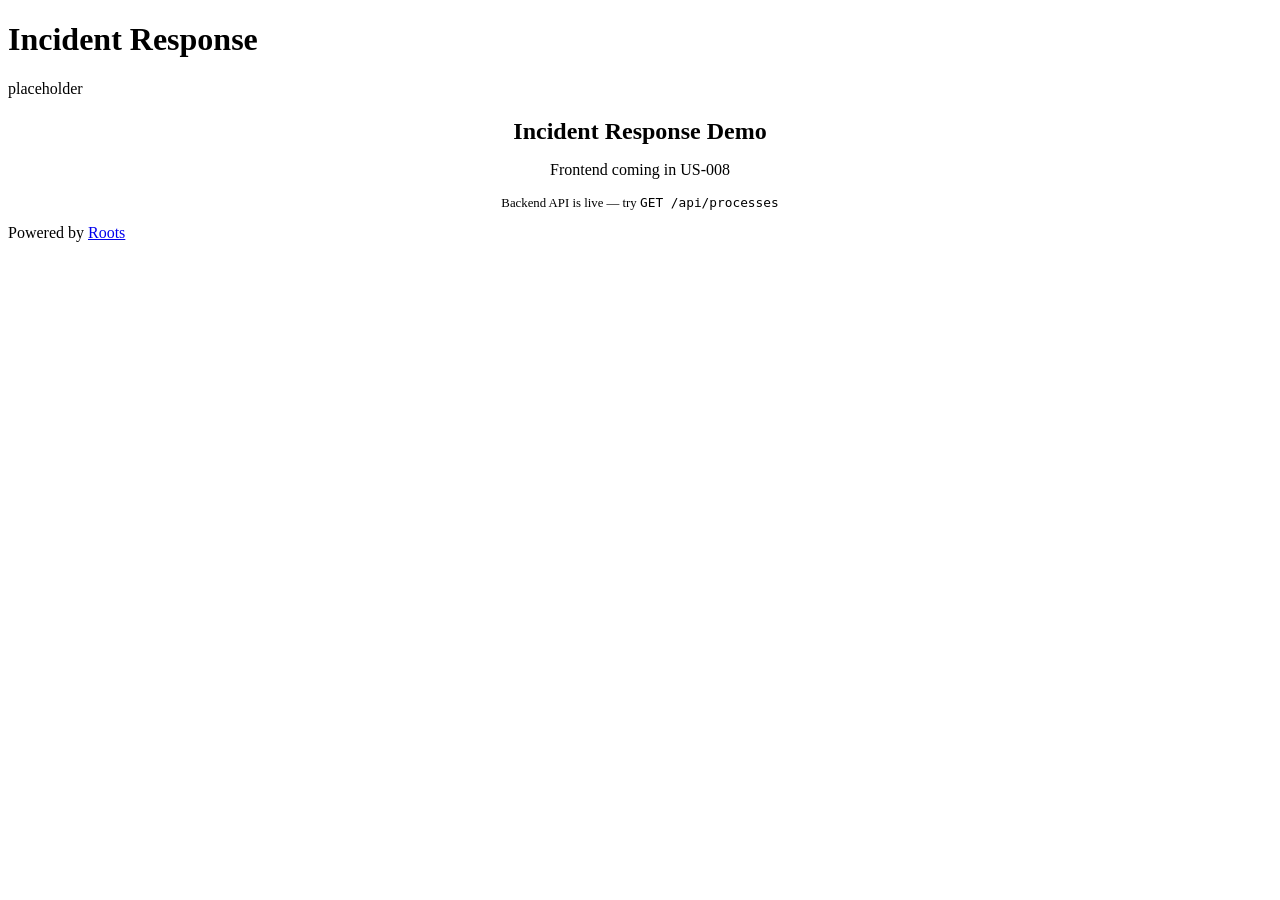
==== demo/incident-response/static/index.html @ b492cfe9 "feat(demo-apps): US-007 - Incident Response — Backend Co-Authored-By: Claude Opus 4.6 (1M context) <" ====
<!DOCTYPE html>
<html lang="en">
<head>
  <meta charset="utf-8">
  <meta name="viewport" content="width=device-width, initial-scale=1">
  <title>Incident Response — Roots Demo</title>
  <link rel="stylesheet" href="/common/styles.css">
  <style>
    main {
      display: flex;
      align-items: center;
      justify-content: center;
    }
    .placeholder {
      text-align: center;
      color: var(--gray);
    }
    .placeholder h2 {
      color: var(--text);
      margin-bottom: 0.5rem;
    }
  </style>
</head>
<body>
  <div class="app">
    <header>
      <h1>Incident Response</h1>
      <span class="status-badge pending">placeholder</span>
    </header>

    <main>
      <div class="placeholder">
        <h2>Incident Response Demo</h2>
        <p>Frontend coming in US-008</p>
        <p style="margin-top: 1rem; font-size: 0.8rem;">
          Backend API is live — try <code>GET /api/processes</code>
        </p>
      </div>
    </main>

    <footer>
      Powered by <a href="#">Roots</a>
    </footer>
  </div>
</body>
</html>
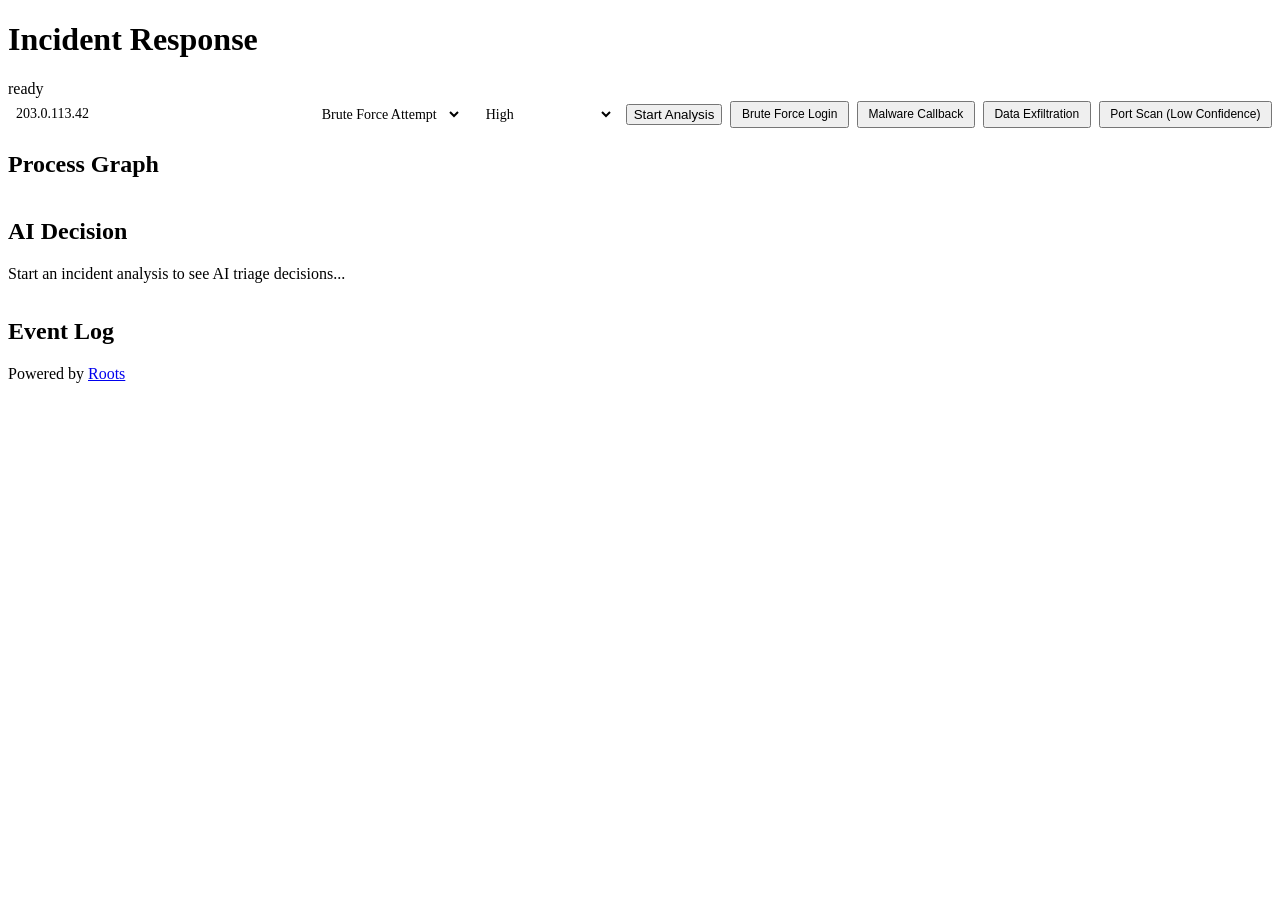
==== commit 428242c1: "feat(demo-apps): US-008 - Incident Response — Frontend Replace placeholder index.html with full inci" ====
--- a/demo/incident-response/static/index.html
+++ b/demo/incident-response/static/index.html
@@ -7,34 +7,177 @@
   <link rel="stylesheet" href="/common/styles.css">
   <style>
     main {
+      grid-template-columns: 1fr 1fr;
+      grid-template-rows: auto 1fr 1fr;
+    }
+
+    /* Incident input panel (top, full width) */
+    .input-bar {
+      grid-column: 1 / -1;
+      display: flex;
+      gap: 0.75rem;
+      align-items: center;
+      flex-wrap: wrap;
+    }
+    .input-bar input, .input-bar select {
+      padding: 0.5rem;
+      font-family: inherit;
+      font-size: 0.875rem;
+      background: var(--surface);
+      color: var(--text);
+      border: 1px solid var(--border);
+      border-radius: var(--radius);
+    }
+    .input-bar input { flex: 1; min-width: 180px; }
+    .input-bar select { min-width: 140px; }
+    .input-controls {
+      display: flex;
+      gap: 0.5rem;
+      align-items: center;
+    }
+    .scenario-buttons {
+      display: flex;
+      gap: 0.5rem;
+      flex-wrap: wrap;
+    }
+    .scenario-buttons button {
+      font-size: 0.75rem;
+      padding: 0.3rem 0.6rem;
+    }
+
+    /* Graph panel (middle-left) */
+    #graph-panel { overflow: auto; }
+
+    /* AI decision panel (middle-right) */
+    #decision-panel { overflow-y: auto; }
+
+    .confidence-bar-container {
+      background: var(--bg);
+      border: 1px solid var(--border);
+      border-radius: var(--radius);
+      height: 24px;
+      overflow: hidden;
+      margin: 0.5rem 0;
+    }
+    .confidence-bar {
+      height: 100%;
+      border-radius: var(--radius);
+      transition: width 0.4s ease, background 0.3s ease;
       display: flex;
       align-items: center;
       justify-content: center;
-    }
-    .placeholder {
-      text-align: center;
-      color: var(--gray);
-    }
-    .placeholder h2 {
+      font-size: 0.75rem;
+      font-weight: 700;
+      color: #1a1a2e;
+    }
+    .confidence-high { background: var(--green); }
+    .confidence-mid  { background: var(--yellow); }
+    .confidence-low  { background: var(--red); }
+
+    .reasoning-text {
+      background: var(--bg);
+      border: 1px solid var(--border);
+      border-radius: var(--radius);
+      padding: 0.75rem;
+      font-size: 0.875rem;
+      line-height: 1.6;
+      white-space: pre-wrap;
+    }
+
+    .decision-label {
+      display: inline-block;
+      padding: 0.3rem 0.8rem;
+      border-radius: var(--radius);
+      font-weight: 600;
+      font-size: 0.85rem;
+      background: var(--accent);
       color: var(--text);
+      margin-top: 0.5rem;
+    }
+
+    /* Escalation view */
+    .escalation-box {
+      background: rgba(231, 76, 60, 0.12);
+      border: 1px solid var(--red);
+      border-radius: var(--radius);
+      padding: 1rem;
+      margin-top: 0.75rem;
+    }
+    .escalation-box h3 {
+      color: var(--red);
+      font-size: 0.95rem;
       margin-bottom: 0.5rem;
     }
+    .escalation-box p {
+      font-size: 0.85rem;
+      margin-bottom: 0.5rem;
+    }
+    .resolution-actions {
+      display: flex;
+      gap: 0.75rem;
+      margin-top: 0.75rem;
+    }
+
+    /* Event log (bottom, full width) */
+    #event-log-panel {
+      grid-column: 1 / -1;
+    }
+
+    .hidden { display: none !important; }
   </style>
 </head>
 <body>
   <div class="app">
     <header>
       <h1>Incident Response</h1>
-      <span class="status-badge pending">placeholder</span>
+      <span class="status-badge pending" id="process-status">ready</span>
     </header>
 
     <main>
-      <div class="placeholder">
-        <h2>Incident Response Demo</h2>
-        <p>Frontend coming in US-008</p>
-        <p style="margin-top: 1rem; font-size: 0.8rem;">
-          Backend API is live — try <code>GET /api/processes</code>
-        </p>
+      <!-- Incident input (top) -->
+      <div class="input-bar" id="input-bar">
+        <input type="text" id="source-ip" placeholder="Source IP (e.g. 203.0.113.42)" value="203.0.113.42">
+        <select id="event-type">
+          <option value="brute_force_attempt">Brute Force Attempt</option>
+          <option value="malware_detected">Malware Detected</option>
+          <option value="data_exfiltration">Data Exfiltration</option>
+          <option value="port_scan">Port Scan</option>
+        </select>
+        <select id="severity">
+          <option value="high">High</option>
+          <option value="medium">Medium</option>
+          <option value="low">Low</option>
+          <option value="critical">Critical</option>
+        </select>
+        <div class="input-controls">
+          <button class="btn-primary" id="start-btn">Start Analysis</button>
+          <div class="scenario-buttons">
+            <button class="btn-outline" data-scenario="brute_force">Brute Force Login</button>
+            <button class="btn-outline" data-scenario="malware">Malware Callback</button>
+            <button class="btn-outline" data-scenario="exfiltration">Data Exfiltration</button>
+            <button class="btn-outline" data-scenario="port_scan">Port Scan (Low Confidence)</button>
+          </div>
+        </div>
+      </div>
+
+      <!-- Graph (middle-left) -->
+      <div class="card" id="graph-panel">
+        <h2>Process Graph</h2>
+        <div id="graph-container"></div>
+      </div>
+
+      <!-- AI Decision (middle-right) -->
+      <div class="card panel-scroll" id="decision-panel">
+        <h2>AI Decision</h2>
+        <div id="decision-container">
+          <p class="text-gray">Start an incident analysis to see AI triage decisions...</p>
+        </div>
+      </div>
+
+      <!-- Event Log (bottom) -->
+      <div class="card panel-scroll" id="event-log-panel">
+        <h2>Event Log</h2>
+        <div id="event-log-container"></div>
       </div>
     </main>
 
@@ -42,5 +185,303 @@
       Powered by <a href="#">Roots</a>
     </footer>
   </div>
+
+  <script src="/common/graph-renderer.js"></script>
+  <script src="/common/state-viewer.js"></script>
+  <script src="/common/event-log.js"></script>
+  <script src="/common/roots-client.js"></script>
+  <script>
+    const client = new RootsClient();
+    const graphRenderer = new GraphRenderer(document.getElementById('graph-container'));
+    const eventLog = new EventLog(document.getElementById('event-log-container'));
+    const statusBadge = document.getElementById('process-status');
+    const startBtn = document.getElementById('start-btn');
+    const sourceIpInput = document.getElementById('source-ip');
+    const eventTypeSelect = document.getElementById('event-type');
+    const severitySelect = document.getElementById('severity');
+    const decisionContainer = document.getElementById('decision-container');
+
+    let currentRunId = null;
+    let lastSeenEvents = 0;
+    let escalationShown = false;
+
+    // Scenario presets
+    const SCENARIOS = {
+      brute_force: { source_ip: '198.51.100.23', event_type: 'brute_force_attempt', severity: 'high' },
+      malware:     { source_ip: '203.0.113.66',  event_type: 'malware_detected',    severity: 'critical' },
+      exfiltration:{ source_ip: '192.0.2.100',   event_type: 'data_exfiltration',   severity: 'critical' },
+      port_scan:   { source_ip: '198.51.100.5',  event_type: 'port_scan',           severity: 'low' },
+    };
+
+    // Load initial graph
+    client.getProcessGraph('incident-response').then(data => {
+      graphRenderer.render(data);
+    }).catch(() => {});
+
+    // Scenario buttons
+    document.querySelectorAll('[data-scenario]').forEach(btn => {
+      btn.addEventListener('click', () => {
+        const s = SCENARIOS[btn.dataset.scenario];
+        if (!s) return;
+        sourceIpInput.value = s.source_ip;
+        eventTypeSelect.value = s.event_type;
+        severitySelect.value = s.severity;
+      });
+    });
+
+    // Start analysis
+    startBtn.addEventListener('click', async () => {
+      const workItem = {
+        raw_alert: {
+          source_ip: sourceIpInput.value.trim() || '203.0.113.42',
+          event_type: eventTypeSelect.value,
+          severity: severitySelect.value,
+          timestamp: new Date().toISOString(),
+        },
+      };
+
+      startBtn.disabled = true;
+      escalationShown = false;
+      lastSeenEvents = 0;
+      decisionContainer.innerHTML = '<p class="text-blue">Running triage pipeline...</p>';
+      updateStatus('running');
+
+      eventLog.addEvent({
+        type: 'run',
+        description: `Incident submitted: ${workItem.raw_alert.event_type} from ${workItem.raw_alert.source_ip}`,
+      });
+
+      try {
+        const run = await client.createRun('incident-response', workItem);
+        currentRunId = run.id;
+        client.startPolling(run.id, onGraphUpdate);
+      } catch (err) {
+        decisionContainer.innerHTML = `<p class="text-red">Error: ${escapeHtml(err.message)}</p>`;
+        updateStatus('failed');
+        startBtn.disabled = false;
+      }
+    });
+
+    function onGraphUpdate(graphData) {
+      graphRenderer.update(graphData);
+
+      const runStatus = graphData.run_status;
+      updateStatus(runStatus);
+
+      const nodes = graphData.nodes || [];
+      const edges = graphData.edges || [];
+
+      // Log node transitions
+      logNodeEvents(nodes, edges);
+
+      // Show AI decision from triage node
+      if (currentRunId) {
+        client.getRun(currentRunId).then(run => {
+          renderDecisionPanel(run.work_item_state, nodes, edges, graphData);
+        }).catch(() => {});
+      }
+
+      // Handle escalation checkpoint — run is paused at escalation_review
+      if (runStatus === 'paused' && !escalationShown) {
+        const escalationNode = nodes.find(n => n.id === 'escalation_review');
+        if (escalationNode && (escalationNode.status === 'running' || escalationNode.status === 'paused')) {
+          showEscalation();
+        }
+      }
+
+      if (runStatus === 'completed' || runStatus === 'failed') {
+        startBtn.disabled = false;
+      }
+    }
+
+    function renderDecisionPanel(state, nodes, edges, graphData) {
+      if (!state) return;
+
+      // Find the triage decision node — check traversed edges from triage
+      const triageNode = nodes.find(n => n.id === 'triage');
+      if (!triageNode || triageNode.status === 'pending') return;
+
+      // Extract decision info from the mock: look at which edge was taken
+      const triageEdges = edges.filter(e => e.from_node === 'triage');
+      const traversedEdge = triageEdges.find(e => e.status === 'traversed');
+
+      // Try to figure out confidence from enriched data and the event type
+      const incident = state.normalized_incident || {};
+      const eventType = incident.event_type || '';
+
+      // Confidence comes from the mock_decision rules
+      const confidenceMap = {
+        brute_force_attempt: { confidence: 0.92, reasoning: 'Brute force detected — reset credentials', target: 'respond', action: 'Reset Credentials' },
+        malware_detected:    { confidence: 0.88, reasoning: 'Malware detected — isolate endpoint',      target: 'respond', action: 'Isolate Endpoint' },
+        data_exfiltration:   { confidence: 0.85, reasoning: 'Data exfiltration — block source IP',      target: 'respond', action: 'Block IP' },
+        port_scan:           { confidence: 0.45, reasoning: 'Port scan is low severity — close as benign', target: 'close', action: 'Close Benign' },
+      };
+
+      const decision = confidenceMap[eventType] || {
+        confidence: 0.6, reasoning: 'Unrecognized pattern — escalate to analyst', target: 'escalation_review', action: 'Escalate'
+      };
+
+      // Determine if escalation happened (confidence below threshold 0.75)
+      const isEscalated = decision.confidence < 0.75;
+
+      // Confidence bar color
+      let barClass = 'confidence-high';
+      if (decision.confidence < 0.5) barClass = 'confidence-low';
+      else if (decision.confidence < 0.75) barClass = 'confidence-mid';
+
+      let html = '';
+
+      // Selected edge / action
+      html += '<p style="margin-bottom: 0.5rem; font-size: 0.85rem; color: var(--gray);">Selected Action</p>';
+      html += `<span class="decision-label">${escapeHtml(decision.action)}</span>`;
+
+      // Confidence bar
+      html += '<p style="margin-top: 1rem; margin-bottom: 0.25rem; font-size: 0.85rem; color: var(--gray);">Confidence</p>';
+      html += '<div class="confidence-bar-container">';
+      html += `<div class="confidence-bar ${barClass}" style="width: ${(decision.confidence * 100).toFixed(0)}%;">${(decision.confidence * 100).toFixed(0)}%</div>`;
+      html += '</div>';
+
+      // Reasoning
+      html += '<p style="margin-top: 1rem; margin-bottom: 0.25rem; font-size: 0.85rem; color: var(--gray);">Reasoning</p>';
+      html += `<div class="reasoning-text">${escapeHtml(decision.reasoning)}</div>`;
+
+      // Enriched data summary
+      const enriched = state.enriched_data;
+      if (enriched) {
+        html += '<p style="margin-top: 1rem; margin-bottom: 0.25rem; font-size: 0.85rem; color: var(--gray);">Enrichment</p>';
+        const threatScore = enriched.threat_score != null ? enriched.threat_score : '—';
+        const country = enriched.country || '—';
+        const isVpn = enriched.is_vpn ? 'Yes' : 'No';
+        const isTor = enriched.is_tor ? 'Yes' : 'No';
+        html += `<div class="reasoning-text" style="font-family: 'JetBrains Mono', 'Fira Code', monospace; font-size: 0.8rem;">`;
+        html += `Threat Score: ${escapeHtml(String(threatScore))}\n`;
+        html += `Country: ${escapeHtml(country)}\n`;
+        html += `VPN: ${escapeHtml(isVpn)}  |  Tor: ${escapeHtml(isTor)}`;
+        html += '</div>';
+      }
+
+      // Escalation box (if applicable)
+      if (isEscalated && !escalationShown) {
+        html += '<div class="escalation-box">';
+        html += '<h3>Escalation Triggered</h3>';
+        html += `<p>Escalation triggered — confidence ${(decision.confidence * 100).toFixed(0)}% below threshold 75%</p>`;
+        html += '<p style="color: var(--gray); font-size: 0.8rem;">Awaiting human analyst review at checkpoint.</p>';
+        html += '<div class="resolution-actions">';
+        html += '<button class="btn-success" id="resolve-approve-btn">Approve &amp; Continue</button>';
+        html += '<button class="btn-danger" id="resolve-reject-btn">Reject</button>';
+        html += '</div>';
+        html += '</div>';
+        escalationShown = true;
+      } else if (isEscalated && escalationShown) {
+        // Keep the escalation box visible if already shown
+        const existing = decisionContainer.querySelector('.escalation-box');
+        if (existing) {
+          // Preserve existing escalation box — don't overwrite
+          const tempDiv = document.createElement('div');
+          tempDiv.innerHTML = html;
+          decisionContainer.innerHTML = '';
+          while (tempDiv.firstChild) decisionContainer.appendChild(tempDiv.firstChild);
+          decisionContainer.appendChild(existing);
+          wireResolutionButtons();
+          return;
+        }
+      }
+
+      // Response result
+      const responseResult = state.response_result;
+      if (responseResult) {
+        html += '<p style="margin-top: 1rem; margin-bottom: 0.25rem; font-size: 0.85rem; color: var(--gray);">Response Executed</p>';
+        html += `<div class="reasoning-text" style="font-family: 'JetBrains Mono', 'Fira Code', monospace; font-size: 0.8rem;">`;
+        html += `Action: ${escapeHtml(responseResult.action_taken || '—')}\n`;
+        html += `Success: ${responseResult.success ? 'Yes' : 'No'}\n`;
+        html += `Details: ${escapeHtml(responseResult.details || '—')}`;
+        html += '</div>';
+      }
+
+      decisionContainer.innerHTML = html;
+      wireResolutionButtons();
+    }
+
+    function wireResolutionButtons() {
+      const approveBtn = document.getElementById('resolve-approve-btn');
+      const rejectBtn = document.getElementById('resolve-reject-btn');
+      if (approveBtn) {
+        approveBtn.addEventListener('click', () => resolveEscalation('approve'));
+      }
+      if (rejectBtn) {
+        rejectBtn.addEventListener('click', () => resolveEscalation('reject'));
+      }
+    }
+
+    function showEscalation() {
+      eventLog.addEvent({
+        type: 'escalation',
+        node_id: 'escalation_review',
+        description: 'Confidence below threshold — escalated to human analyst',
+      });
+    }
+
+    async function resolveEscalation(decision) {
+      if (!currentRunId) return;
+
+      const approveBtn = document.getElementById('resolve-approve-btn');
+      const rejectBtn = document.getElementById('resolve-reject-btn');
+      if (approveBtn) approveBtn.disabled = true;
+      if (rejectBtn) rejectBtn.disabled = true;
+
+      try {
+        await client.resolveCheckpoint(currentRunId, decision);
+
+        eventLog.addEvent({
+          type: 'checkpoint',
+          node_id: 'escalation_review',
+          description: `Escalation ${decision === 'approve' ? 'approved' : 'rejected'} by analyst`,
+        });
+
+        // Replace escalation box with resolution status
+        const box = decisionContainer.querySelector('.escalation-box');
+        if (box) {
+          box.innerHTML = `<h3 style="color: var(--green);">Escalation Resolved</h3><p>Analyst ${decision === 'approve' ? 'approved' : 'rejected'} the incident.</p>`;
+        }
+
+        updateStatus('running');
+      } catch (err) {
+        console.error('Failed to resolve escalation:', err);
+        if (approveBtn) approveBtn.disabled = false;
+        if (rejectBtn) rejectBtn.disabled = false;
+      }
+    }
+
+    function logNodeEvents(nodes, edges) {
+      for (const node of nodes) {
+        if (node.status === 'running') {
+          eventLog.addEvent({
+            type: 'node',
+            node_id: node.id,
+            description: `${node.label || node.id} started (${node.type})`,
+          });
+        }
+        if (node.status === 'completed' && node.type === 'emit') {
+          // Emit node fired — custom event
+          eventLog.addEvent({
+            type: 'node',
+            node_id: node.id,
+            description: `Emit: incident.response_complete — incident summary recorded`,
+          });
+        }
+      }
+    }
+
+    function updateStatus(status) {
+      statusBadge.textContent = status;
+      statusBadge.className = 'status-badge ' + status;
+    }
+
+    function escapeHtml(str) {
+      const div = document.createElement('div');
+      div.textContent = str;
+      return div.innerHTML;
+    }
+  </script>
 </body>
 </html>
